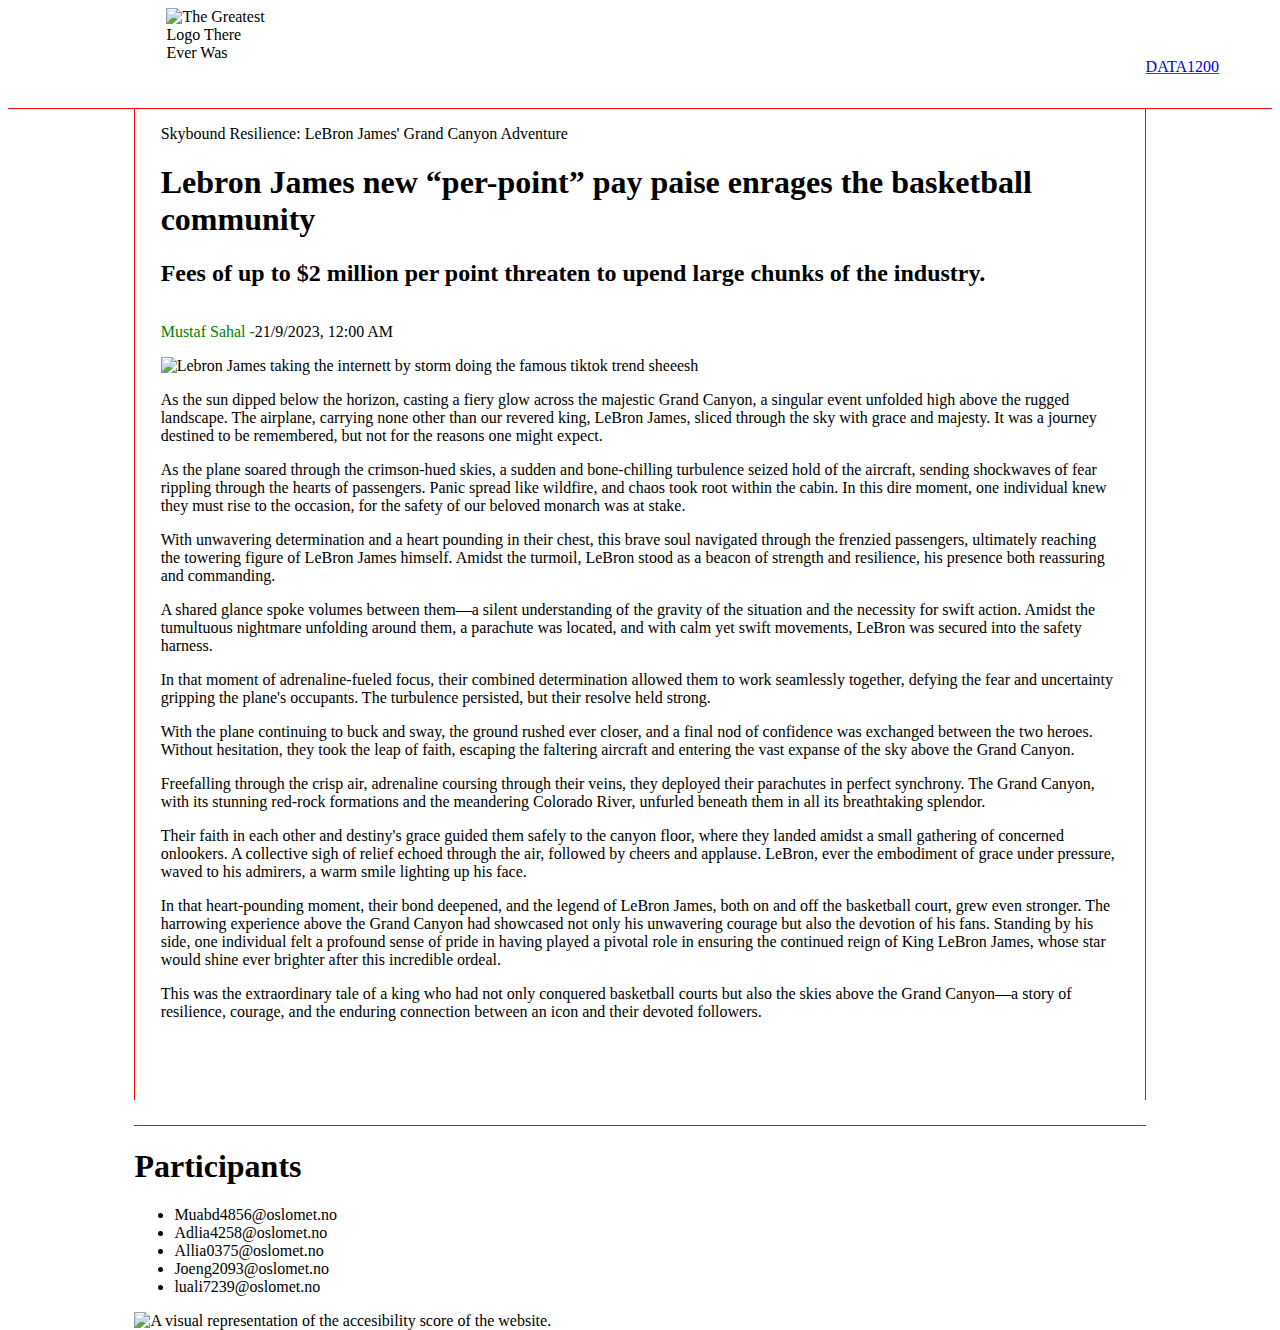
==== index.html @ 669a12bd "fctfcygvubhnj" ====
<!DOCTYPE html>
<html lang="en">

<head>
    <meta charset="UTF-8">
    <meta name="viewport" content="width=device-width, initial-scale=1.0">
    <meta name="description" content="Latest basketball news from world leading MakraBlaka">
    <link rel="stylesheet" type="text/css" href="css/default.css">
    <title>Essentials</title>
</head>

<body>

    <div class="main-grid">
        <div class="header-grid">
            <picture>
                <img src="media/MakkraBlakaTransparent.png" alt="The Greatest Logo There Ever Was" id="MakkraBlaka">
            </picture>

            <a class="simplest-link" href="secondary/simplest.html">DATA1200</a>
        </div>
        <div class="mid">
            <p>Skybound Resilience: LeBron James' Grand Canyon Adventure</p>
            <h1>Lebron James new “per-point” pay paise enrages the basketball community</h1>
            <h2>Fees of up to $2 million per point threaten to upend large chunks of the industry.</h2>
            <p id="author">Mustaf Sahal - </p>
            <p id="date"> 21/9/2023, 12:00 AM</p>

            <div class="clear"></div> <!-- blokkerer Display: inline; -->

            <picture>
                <img src="media/LebronJamesSmall.jpg"
                    alt="Lebron James taking the internett by storm doing the famous tiktok trend sheeesh"
                    id="LebronImg">
            </picture>

            <p>As the sun dipped below the horizon, casting a fiery glow across the majestic Grand Canyon, a singular
                event unfolded high above the rugged landscape. The airplane, carrying none other than our revered king,
                LeBron James, sliced through the sky with grace and majesty. It was a journey destined to be remembered,
                but not for the reasons one might expect.</p>

            <p>As the plane soared through the crimson-hued skies, a sudden and bone-chilling turbulence seized hold of
                the aircraft, sending shockwaves of fear rippling through the hearts of passengers. Panic spread like
                wildfire, and chaos took root within the cabin. In this dire moment, one individual knew they must rise
                to the occasion, for the safety of our beloved monarch was at stake.</p>

            <p>With unwavering determination and a heart pounding in their chest, this brave soul navigated through the
                frenzied passengers, ultimately reaching the towering figure of LeBron James himself. Amidst the
                turmoil, LeBron stood as a beacon of strength and resilience, his presence both reassuring and
                commanding.</p>

            <p>A shared glance spoke volumes between them—a silent understanding of the gravity of the situation and the
                necessity for swift action. Amidst the tumultuous nightmare unfolding around them, a parachute was
                located, and with calm yet swift movements, LeBron was secured into the safety harness.</p>

            <p>In that moment of adrenaline-fueled focus, their combined determination allowed them to work seamlessly
                together, defying the fear and uncertainty gripping the plane's occupants. The turbulence persisted, but
                their resolve held strong.</p>

            <p>With the plane continuing to buck and sway, the ground rushed ever closer, and a final nod of confidence
                was exchanged between the two heroes. Without hesitation, they took the leap of faith, escaping the
                faltering aircraft and entering the vast expanse of the sky above the Grand Canyon.</p>

            <p>Freefalling through the crisp air, adrenaline coursing through their veins, they deployed their
                parachutes in perfect synchrony. The Grand Canyon, with its stunning red-rock formations and the
                meandering Colorado River, unfurled beneath them in all its breathtaking splendor.</p>

            <p>Their faith in each other and destiny's grace guided them safely to the canyon floor, where they landed
                amidst a small gathering of concerned onlookers. A collective sigh of relief echoed through the air,
                followed by cheers and applause. LeBron, ever the embodiment of grace under pressure, waved to his
                admirers, a warm smile lighting up his face.</p>

            <p>In that heart-pounding moment, their bond deepened, and the legend of LeBron James, both on and off the
                basketball court, grew even stronger. The harrowing experience above the Grand Canyon had showcased not
                only his unwavering courage but also the devotion of his fans. Standing by his side, one individual felt
                a profound sense of pride in having played a pivotal role in ensuring the continued reign of King LeBron
                James, whose star would shine ever brighter after this incredible ordeal.</p>

            <p>This was the extraordinary tale of a king who had not only conquered basketball courts but also the skies
                above the Grand Canyon—a story of resilience, courage, and the enduring connection between an icon and
                their devoted followers.</p>

        </div>
        <footer class="bottom">
            <h1>Participants</h1>
            <ul>
                <li>Muabd4856@oslomet.no</li>
                <li>Adlia4258@oslomet.no</li>
                <li>Allia0375@oslomet.no</li>
                <li>Joeng2093@oslomet.no</li>
                <li>luali7239@oslomet.no</li>
            </ul>
            
            <picture>
                <img src="media/lighthouse-test-mainpage.png" 
                class="lighthouseIMG" 
                alt="A visual representation of the accesibility score of the website.">
            </picture>
        </footer>
    </div>
</body>

</html>
---- css/default.css ----
*{
    font-family: "Times New Roman", Times, serif;
}

.main-grid{
    display: grid;

    min-height: 100vh;
    max-height: 100vh;
    
    grid-template-columns: 1fr;
    grid-template-rows: 1fr 8fr 1fr;
    grid-template-areas:
        "hdr"
        "mid"
        "btm"
        ;
}

.header-grid{
    grid-area: hdr;
    
    height: 100px;
    width: 100%;

    border-bottom: solid 1px red;

    display: grid;
    grid-template-columns: 1fr 8fr 1fr;
    grid-template-rows: 1fr;
    grid-template-areas: "... logo smplnk";
}

#MakkraBlaka {
    position: absolute;
    width: 100px;
    left: 13%;
}

.tekst-logo{
    grid-area: txtlo;

    text-align: center;
    text-decoration: underline overline;
    text-decoration-color: red;
    text-decoration-thickness: 1%;
    
    font-weight: bold;
    font-size: 125%;
}

.simplest-link{
    grid-area: smplnk;

    margin-top: 5.5vh;

    text-decoration: underline;
    text-decoration-color: red;
    text-decoration-thickness: 1%;
}

.simplest-link:visited{
    color: black;
}

.simplest-link:hover{
    color: red;
}

.mid{
    grid-area: mid;

    margin-left: 10%;
    margin-right: 10%;
    margin-bottom: 2%;

    padding-left: 2%;
    padding-right: 2%;
    padding-bottom: 5%;

    border-right: solid 1px red;
    border-left: solid 1px red;

}

#LebronImg {
    width: 65%;
}

#author {
    display: inline;
    float:left;
    color: green;
}

#date {
    float:left;
}

.clear {
    clear: both;
}

.bottom{
    grid-area: btm;

    max-height: 10vh;
    min-height: 10vh;

    margin-left: 10%;
    margin-right: 10%;

    border-top: solid 1px red;

}

.lighthouseIMG {
    width: 65%;
}
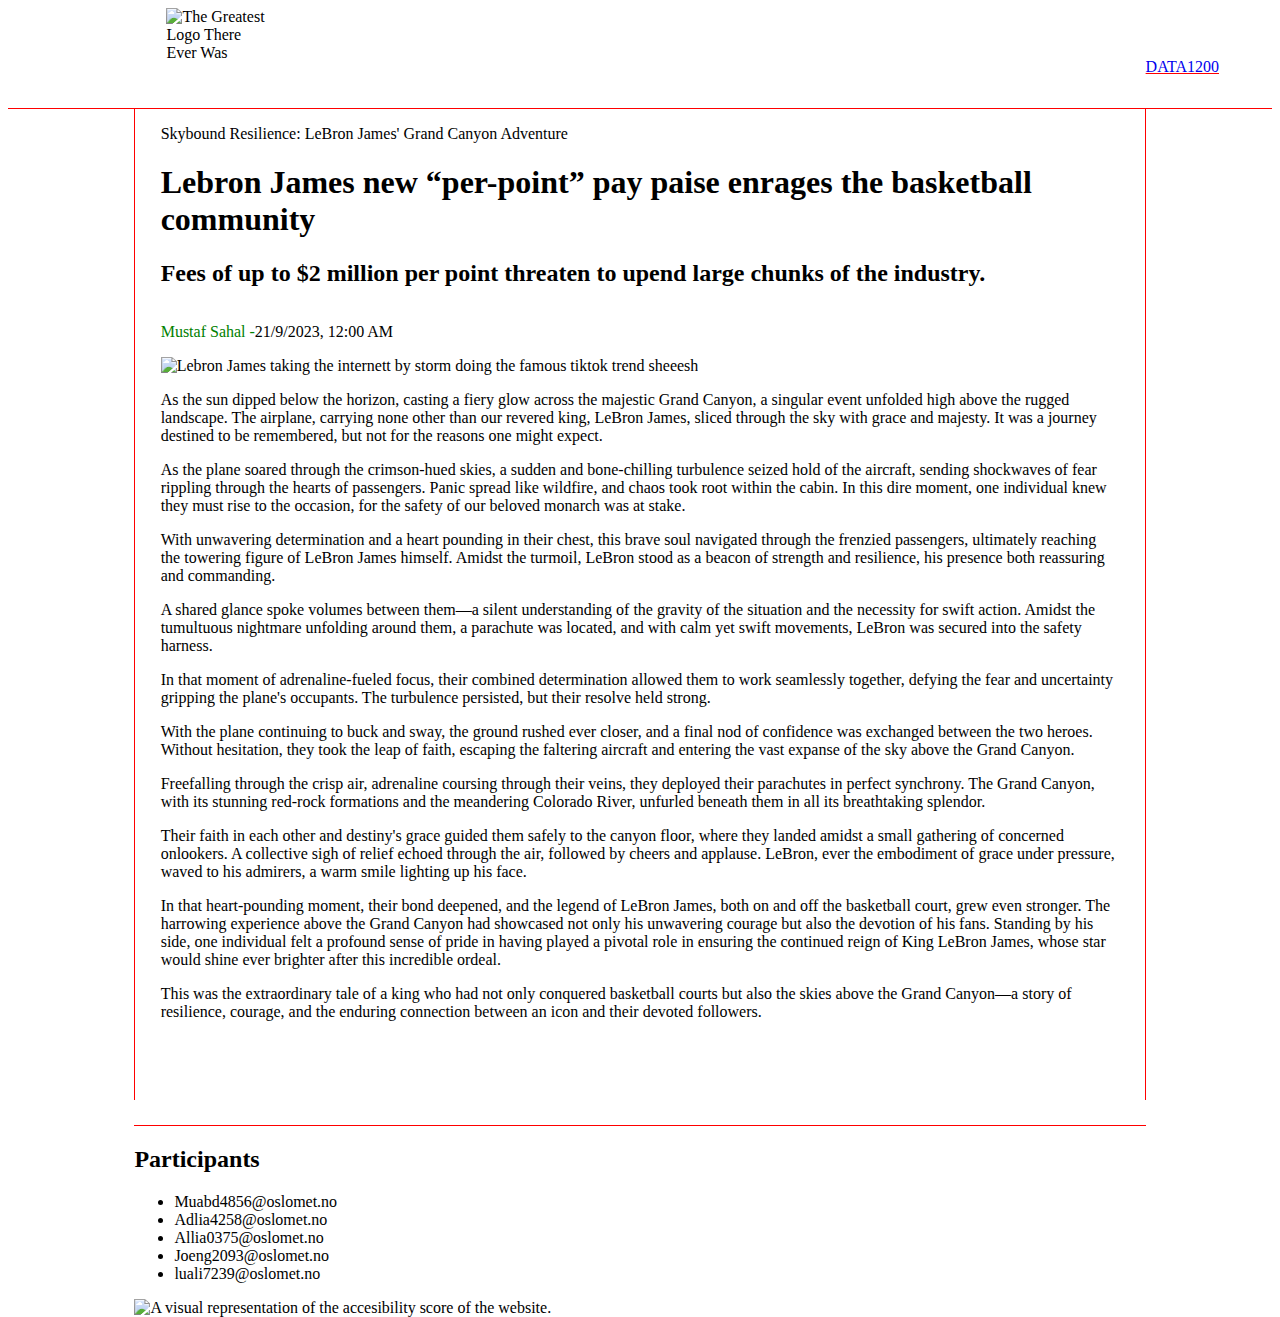
==== commit 8da8323e: "as jdkab" ====
--- a/index.html
+++ b/index.html
@@ -82,7 +82,7 @@
 
         </div>
         <footer class="bottom">
-            <h1>Participants</h1>
+            <h2>Participants</h2>
             <ul>
                 <li>Muabd4856@oslomet.no</li>
                 <li>Adlia4258@oslomet.no</li>
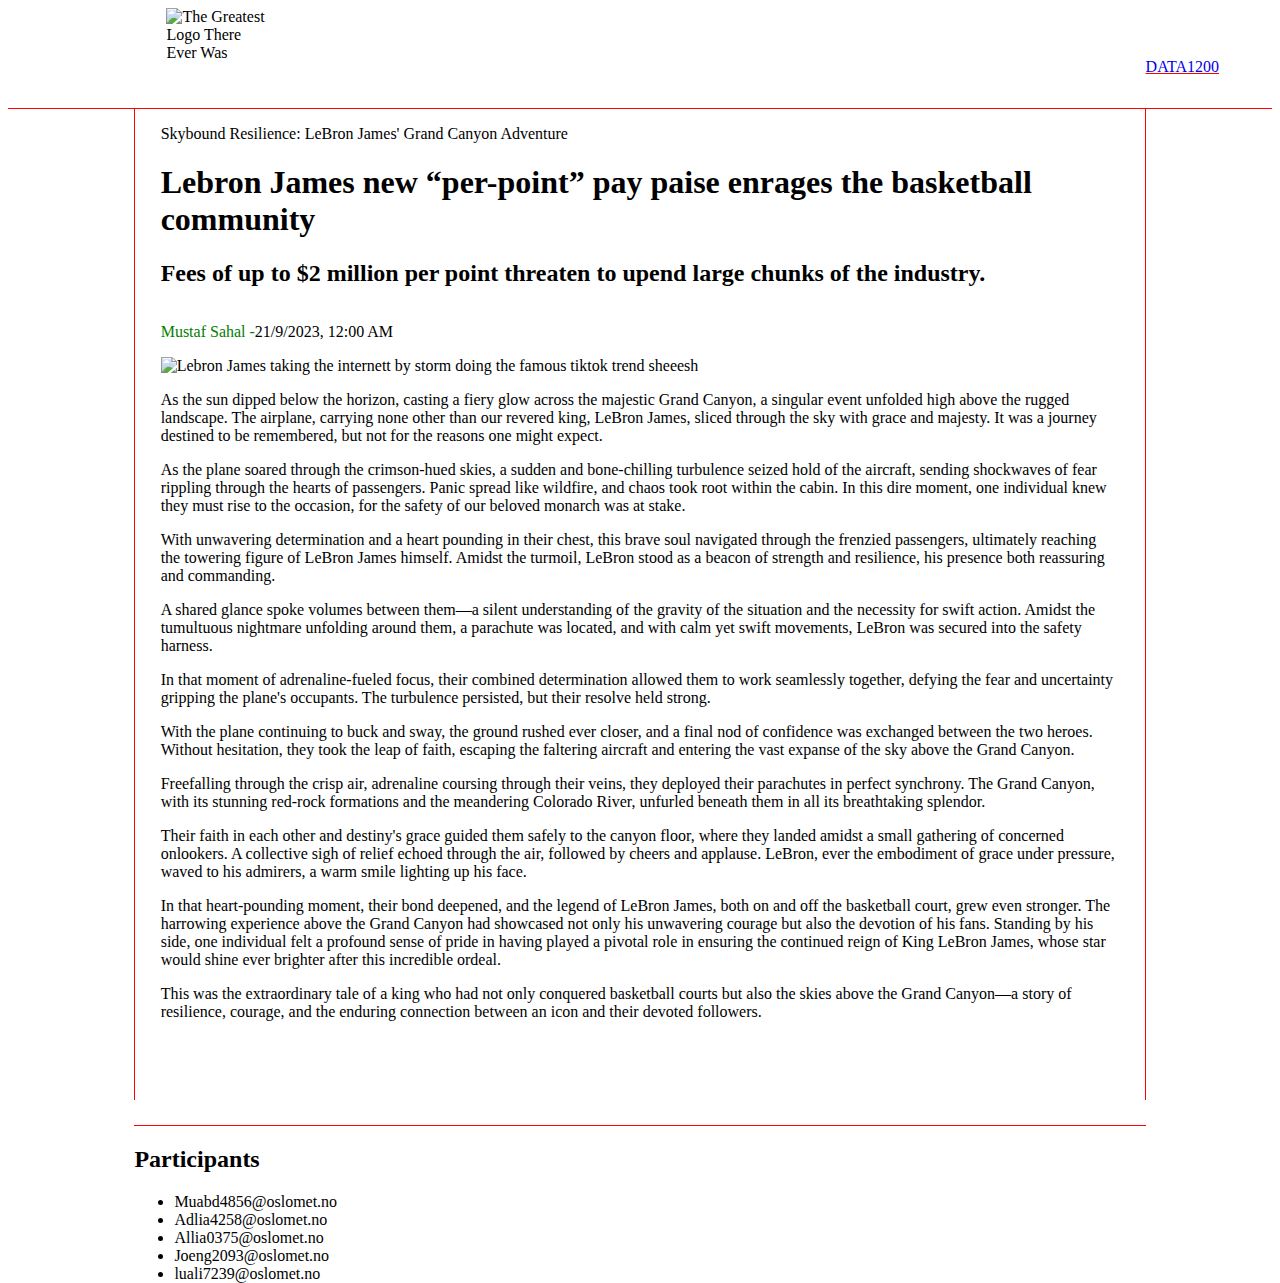
==== commit 2838e950: "asdad" ====
--- a/index.html
+++ b/index.html
@@ -90,12 +90,6 @@
                 <li>Joeng2093@oslomet.no</li>
                 <li>luali7239@oslomet.no</li>
             </ul>
-            
-            <picture>
-                <img src="media/lighthouse-test-mainpage.png" 
-                class="lighthouseIMG" 
-                alt="A visual representation of the accesibility score of the website.">
-            </picture>
         </footer>
     </div>
 </body>
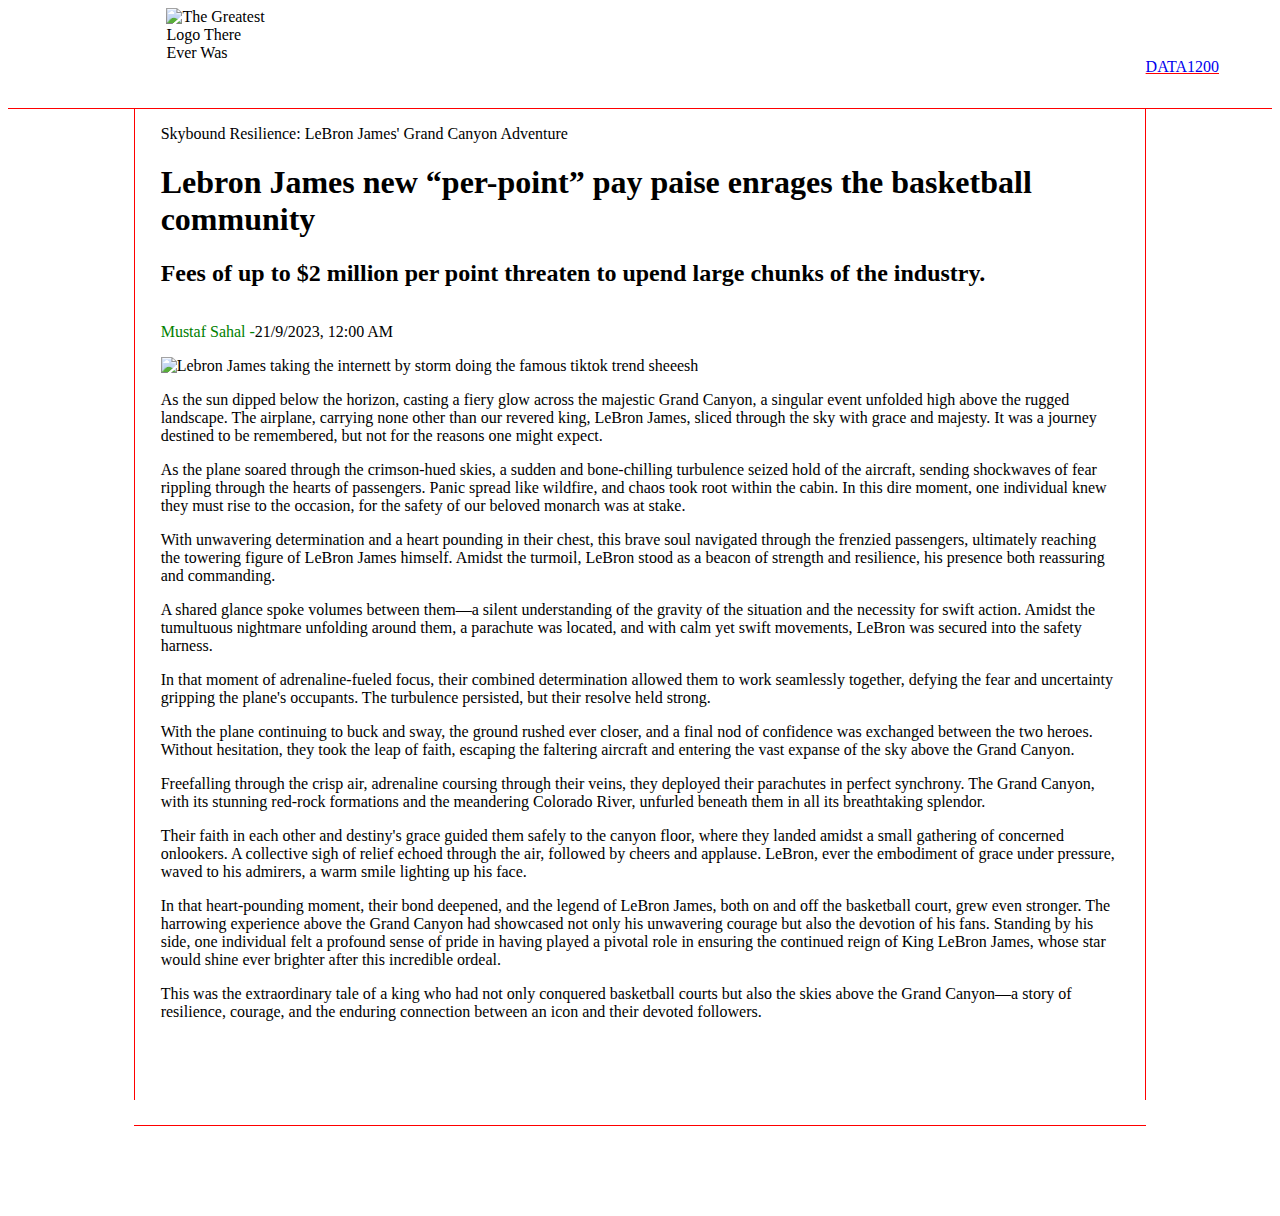
==== commit 7a9ce979: "s" ====
--- a/index.html
+++ b/index.html
@@ -82,14 +82,6 @@
 
         </div>
         <footer class="bottom">
-            <h2>Participants</h2>
-            <ul>
-                <li>Muabd4856@oslomet.no</li>
-                <li>Adlia4258@oslomet.no</li>
-                <li>Allia0375@oslomet.no</li>
-                <li>Joeng2093@oslomet.no</li>
-                <li>luali7239@oslomet.no</li>
-            </ul>
         </footer>
     </div>
 </body>
--- a/css/default.css
+++ b/css/default.css
@@ -116,4 +116,38 @@
 
 .lighthouseIMG {
     width: 65%;
+}
+
+#header-grid-data1200 {
+    border: none;
+    background-color: rgb(255, 129, 0);
+}
+
+.data1200 {
+    border: none;
+}
+.data1200 p, strong, li{
+    margin: 0;
+    font-family: sans-serif;
+    font-size: 1.125rem;
+    line-height: 1.5;
+    color: black;
+}
+
+.data1200 strong, .underoverskrift {
+    line-height: 4;
+}
+
+#bottom-data1200 {
+    border-color: black;
+}
+
+#simplest-link-data1200 {
+    
+    text-decoration: none;
+}
+
+#simplest-link-data1200:hover{
+    color: black;
+    text-decoration: underline black
 }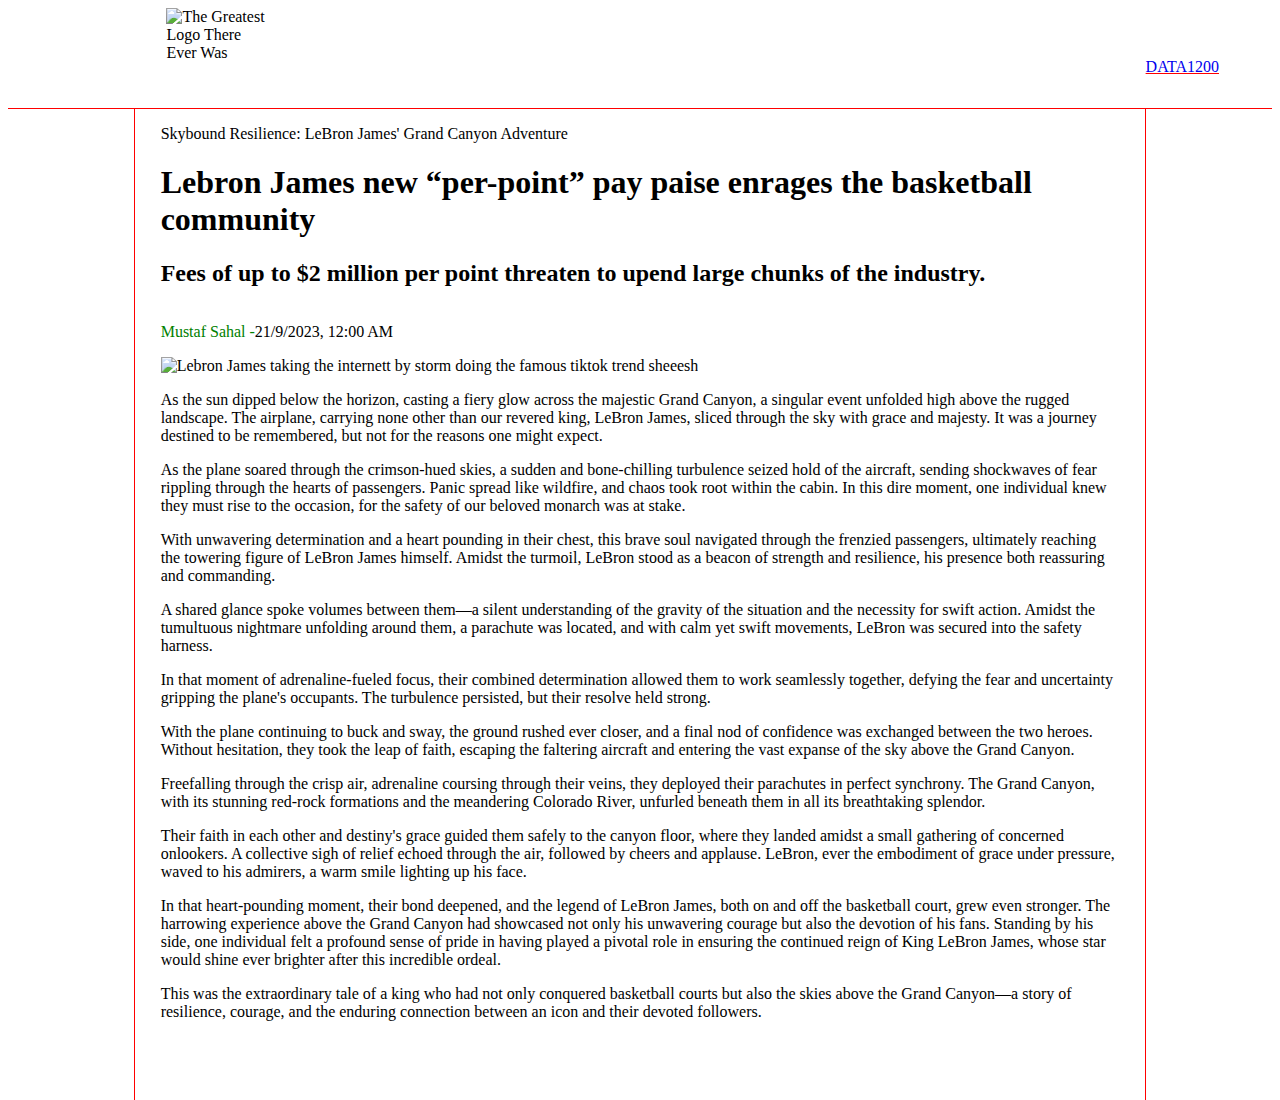
==== commit 2421373c: "s" ====
--- a/index.html
+++ b/index.html
@@ -81,8 +81,6 @@
                 their devoted followers.</p>
 
         </div>
-        <footer class="bottom">
-        </footer>
     </div>
 </body>
 
